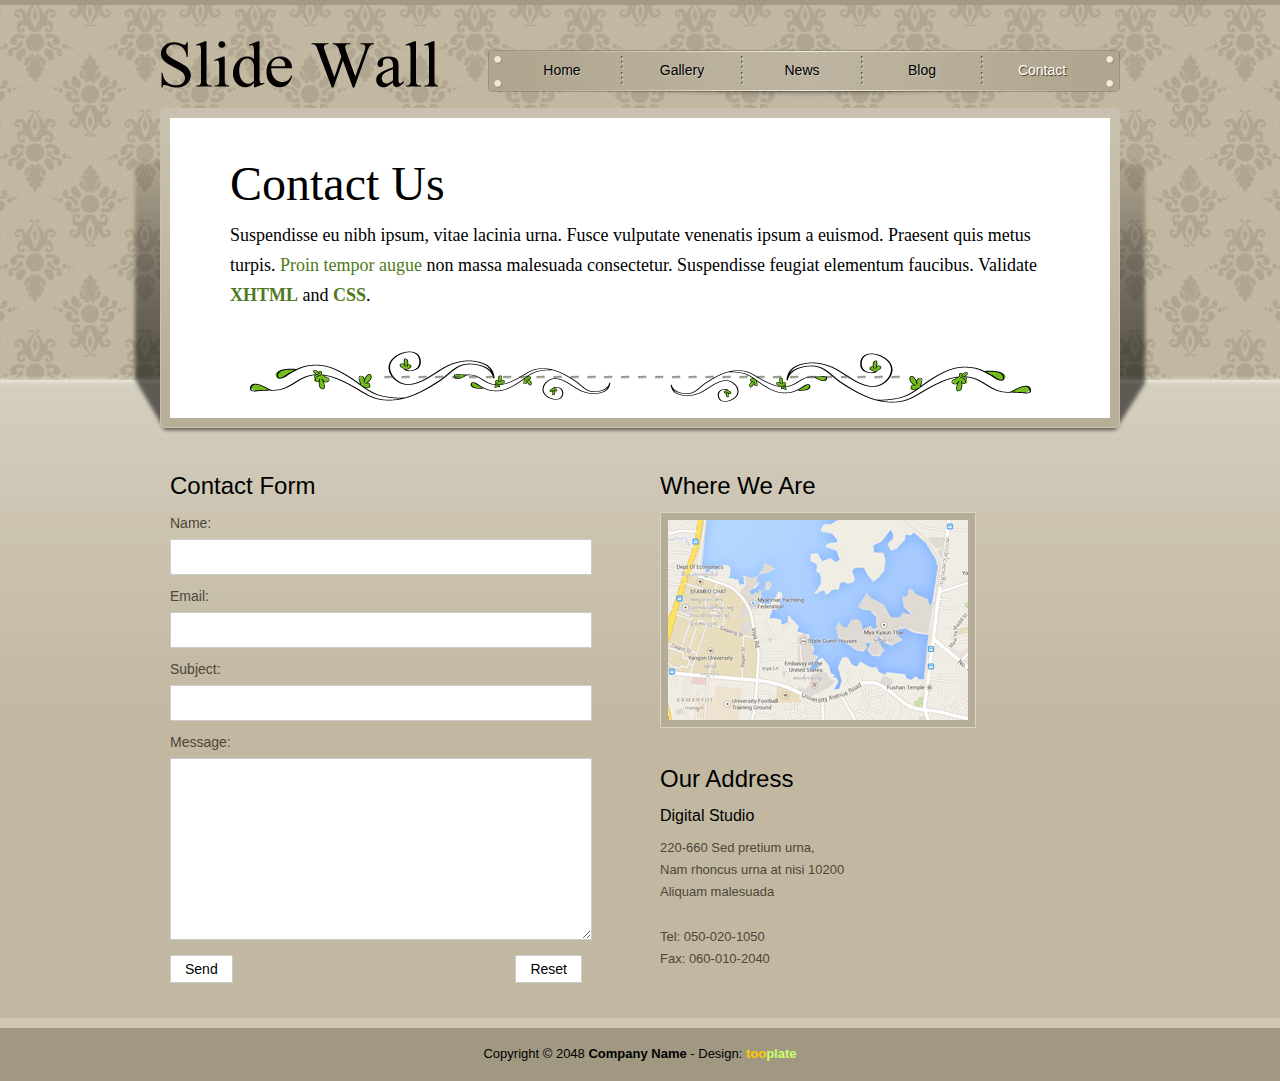
==== contact.html @ 80e1affe "deploy" ====
<!DOCTYPE html PUBLIC "-//W3C//DTD XHTML 1.0 Transitional//EN" "http://www.w3.org/TR/xhtml1/DTD/xhtml1-transitional.dtd">
<html xmlns="http://www.w3.org/1999/xhtml">
<head>
<meta http-equiv="Content-Type" content="text/html; charset=utf-8" />
<title>Slide Wall - Contact Form</title>
<meta name="keywords" content="" />
<meta name="description" content="" />
<!--
Template 2029 Slide Wall
http://www.tooplate.com/view/2029-slide-wall
-->
<link href="tooplate_style.css" rel="stylesheet" type="text/css" />

<!-- Arquivos utilizados pelo jQuery lightBox plugin -->
<script type="text/javascript" src="js/jquery.js"></script>
<script type="text/javascript" src="js/jquery.lightbox-0.5.js"></script>
<link rel="stylesheet" type="text/css" href="css/jquery.lightbox-0.5.css" media="screen" />
<!-- / fim dos arquivos utilizados pelo jQuery lightBox plugin -->

<!-- Ativando o jQuery lightBox plugin -->
<script type="text/javascript">
$(function() {
    $('#map a').lightBox();
});
</script>

</head>
<body>

<div id="tooplate_header">
    <div id="site_title"><h1><a href="#">Slide Wall</a></h1></div>
    
    <div id="tooplate_menu">
        <ul>
            <li><a href="index.html">Home</a></li>
            <li><a href="gallery.html">Gallery</a></li>
            <li><a href="news.html">News</a></li>
            <li><a href="blog.html">Blog</a></li>
            <li><a href="contact.html" class="last current">Contact</a></li>
        </ul>    	
    </div> <!-- end of tooplate_menu -->
    <div class="cleaner"></div>
</div>

<div id="tooplate_middle_subpage">
    <h2>Contact Us</h2>
    <p>Suspendisse eu nibh ipsum, vitae lacinia urna. Fusce vulputate venenatis ipsum a euismod. Praesent quis metus turpis. <a href="#">Proin tempor augue</a> non massa malesuada consectetur. Suspendisse feugiat elementum faucibus. Validate <a href="http://validator.w3.org/check?uri=referer" rel="nofollow"><strong>XHTML</strong></a> and <a href="http://jigsaw.w3.org/css-validator/check/referer" rel="nofollow"><strong>CSS</strong></a>.</p>
</div>
    
    
     
<div id="tooplate_main">
    
     <div class="col_w960 col_w960_last">
            <div class="col_w450 float_l">
           	  	
              	<div id="cp_contact_form">
				<h3>Contact Form</h3>
               		<form method="post" name="contact" action="#"> 
	
					  	<label for="fullname">Name:</label> 
                      	<input name="fullname" type="text" class="required input_field" id="fullname" maxlength="40" /> 
				    	<div class="cleaner h10"></div> 
	
						<label for="email">Email:</label> 
                        <input name="email" type="text" class="validate-email required input_field" id="email" maxlength="40" /> 
					  	<div class="cleaner h10"></div> 
	
						<label for="subject">Subject:</label> 
                        <input name="subject" type="text" class="validate-subject required input_field" id="subject" maxlength="60"/> 
						<div class="cleaner h10"></div> 
	
					  	<label for="message">Message:</label> 
                        <textarea id="message" name="message" rows="0" cols="0" class="required"></textarea> 
					  	<div class="cleaner h10"></div>                
	
						<input type="submit" value="Send" id="submit" name="submit" class="submit_btn float_l" /> 
						<input type="reset" value="Reset" id="reset" name="reset" class="submit_btn float_r" /> 
	
					</form> 
    
                </div>
               
            </div>
            
            <div class="col_w450 float_r" id="map">
            	<h3>Where We Are</h3>
<a href="images/map_big.jpg" title="Digital Studio, Yangon, Myanmar">
                    <img src="images/map_thumb.jpg" alt="Location" />
                </a>

				<div class="cleaner h30"></div>
                                
                <h3>Our Address</h3>
                <h5>Digital Studio</h5>
                220-660 Sed pretium urna,<br />
                Nam rhoncus urna at nisi 10200<br />
                Aliquam malesuada<br /><br />
                
				Tel: 050-020-1050<br />
				Fax: 060-010-2040<br /> 
            </div>
            
            <div class="cleaner"></div>
		</div>
    <div class="cleaner"></div>
</div> <!-- end of main -->
        
<div id="tooplate_footer_wrapper">
	<div id="tooplate_footer">
    	
        Copyright © 2048 <a href="#">Company Name</a> - Design: <b><a href="http://www.tooplate.com"><span class="orange">too</span><span class="green">plate</span></a></b>

    
    </div> <!-- end of footer wrapper -->
</div> <!-- end of footer -->

</body>
</html>
---- tooplate_style.css ----
/*
Template 2029 Slide Wall
http://www.tooplate.com/view/2029-slide-wall
*/

body {
	margin: 0px;
	padding: 0px;
	color: #4d4638;
	font-family: Tahoma, Geneva, sans-serif;
	font-size: 13px;
	line-height: 1.7em; 
	background: url(images/tooplate_body.jpg);
	background-color: #c2b8a1;
	background-repeat: repeat-x;
	background-position: top	
}

a, a:link, a:visited { color: #000; font-weight: bold; text-decoration: none; }
a:hover { text-decoration: underline; }

.orange {
	color: #FC0;
}

.green {
	color: #CF6;
}

p { margin: 0 0 10px 0; padding: 0; }
img { border: none; }
em { color: #000; font-weight: bold; font-style: normal }

h1, h2, h3, h4, h5, h6 { color: #000; font-weight: normal; }
h1 { font-size: 34px; margin: 0 0 20px 0; padding: 5px 0 }
h2 { font-size: 28px; margin: 0 0 20px 0; padding: 5px 0; }
h3 { font-size: 24px; margin: 0 0 15px; padding: 0; }
h4 { font-size: 18px; margin: 0 0 15px; padding: 0; }
h5 { font-size: 16px; margin: 0 0 10px; padding: 0;  }
h6 { font-size: 14px; margin: 0 0 5px; padding: 0; }

.cleaner { clear: both }
.h10 { height: 10px }
.h20 { height: 20px }
.h30 { height: 30px }
.h40 { height: 40px }
.h50 { height: 50px }
.h60 { height: 60px }

a.more { 
	clear: both; 
	display: block; 
	width: 87px; 
	height: 31px; 
	padding-right: 15px; 
	line-height: 30px; 
	text-align: center; 
	color: #000; 
	font-weight: bold; 
	background: url(images/tooplate_btn.png); 
}

a.more:hover { 
	text-decoration: none; 
	color: #960; 
}

.float_l { float: left }
.float_r { float: right }

.tooplate_margin { margin: 10px; }

.image_wrapper { 
	display: inline-block; 
	border: 1px solid #cac2b1; 
	background: #b5ac98; 
	padding: 4px; 
	margin-bottom: 5px; 
}

.image_fl { 
	float: left; 
	margin: 3px 15px 0 0; 
}

.image_fr { 
	float: right; 
	margin: 3px 0 0 15px; 
}

.tooplate_list { 
	margin: 20px 0 20px 20px; 
	padding: 0; 
	list-style: none; 
}

.tooplate_list li { 
	color:#000; 
	margin: 0 0 5px 0; 
	padding: 0 0 0 25px; 
	background: url(images/tooplate_list.png) no-repeat scroll 0 5px;  
}

.tooplate_list li a { 
	color: #000; 
	font-weight: normal; 
}

.tooplate_list li a:hover { 
	text-decoration: underline; 
}

#tooplate_header {
	width: 960px;
	padding: 10px 0;
	margin: 0 auto;
}

#site_title { 
	float: left; 
}

#site_title h1 { 
	margin: 30px 0 0 0; 
	padding: 0; 
}

#site_title h1 a { 
	display: block; 
	width: 278px; 
	height: 50px; 
	color: #fff; 
	text-indent: -10000px; 
	background: url(images/tooplate_logo.png) no-repeat; 
}

/* menu */
#tooplate_menu {
	float: right;
	width: 632px;
	height: 48px;
	margin-top: 40px;
	background: url(images/tooplate_menu.png)
}

#tooplate_menu ul {
	width: 600px;
	margin: 0 auto;
	padding: 0;
	list-style: none;
}

#tooplate_menu ul li {
	float: left;
	display: block;
	padding: 0;
	margin: 0;
	display: inline;
	text-align: center;
}

#tooplate_menu ul li a {
	display: block;
	width: 116px;
	padding: 9px 4px 9px 0;
	margin: 0;
	font-size: 14px;
	text-align: center;
	text-decoration: none;
	color: #000000;	
	text-shadow: 1px 1px 1px #cec8ba;
	font-weight: normal;
	outline: none;
	border: none;
 	background: url(images/tooplate_menu_divider.png) center right no-repeat
}

#tooplate_menu ul li a:hover, #tooplate_menu ul li .current { 
	color: #fff; 
	text-shadow: 1px 1px 1px #3d3728;  
}

#tooplate_menu ul .last { 
	background: none; 
}

#search_box { 
	float: right; 
	margin: 12px 0 0 0; 
	width: 170px; 
	height: 27px; 
	background: url(images/tooplate_search.png) no-repeat; 
}

#search_box form { 
	clear: both; 
	width: 170px; 
	height: 26px; 
	padding: 0; 
	margin: 0; 
} 

#searchfield { 
	float: left; 
	display: block; 
	height: 16px; 
	width: 130px; 
	padding: 5px; 
	font-size: 12px; 
	color: #ccc; 
	line-height: 0; 
	background: none; 
	border: none; 
} 

#searchbutton { 
	float: right; 
	display: block; 
	height: 26px; 
	width: 30px; 
	padding: 0; 
	margin: 0; 
	cursor: pointer;
	background: none; 
	border: none; 
}

/* end of menu */

/* slider */

#tooplate_middle { 
	clear: both;
	width: 940px;
	height: 307px;
	padding: 10px 40px;
	margin: 0 auto;
	background: url(images/tooplate_middle_home.png) no-repeat
}

#tooplate_middle_subpage { 
	clear: both;
	width: 820px;
	height: 207px;
	padding: 60px 100px;
	margin: 0 auto;
	font-family: Georgia, "Times New Roman", Times, serif;
	background: url(images/tooplate_middle_subpage.png) no-repeat;
}

#tooplate_middle_subpage h2 { 
	font-size: 48px; 
	color: #000; 
}

#tooplate_middle_subpage p { 
	font-size: 18px; 
	color: #000; 
	line-height: 30px; 
}

#tooplate_middle_subpage a { 
	color: #507921; 
	font-weight: normal; 
}

#slider {
	float: right;
	width: 940px;
	height: 300px; 
	overflow: hidden;
}

/* end of slider */

#tooplate_main {
	clear: both;
	width: 960px;
	padding: 30px 0;
	margin: 0 auto;
}

.col_w960 { width: 960px; margin-bottom: 40px }
.col_w600 { width: 600px }
.col_w450 { width: 450px }
.col_w300 { width: 300px }
.col_allw300 { width: 300px; float: left; margin-right: 30px }
.col_last { margin: 0 }
.col_w960_last { margin: 0; background: none; }
.col_last { margin: 0; }

.wwd_box { clear: both; margin-top: 20px; margin-bottom: 40px }
.wwd_box img { float: left; width: 80px; margin-right: 30px }
.wwd_box h3 { font-size: 16px; margin-bottom: 0 }
.wwd_box h3 a { color: #507921; font-size: 16px; font-weight: normal }
.wwd_box p { margin-bottom: 30px; }

.lp_box { float: left; width: 300px; margin-right: 30px }
.lp_box h6 { font-weight: bold; color: #507921 }
.lp_box_last { margin: 0 }
.lp_box img { border: 1px solid #CCC; padding: 4px }

#cp_contact_form { 
	margin: 10px;
	padding: 0; 
	width: 412px; 
}

#cp_contact_form form { 
	margin: 0px; 
	padding: 0px; 
}

#cp_contact_form form .input_field { 
	width: 400px; 
	padding: 10px;
	border: 1px solid #ccc;  
	background: #fff;
	color: #333;  
	font-family: Verdana,Geneva,sans-serif;
    font-size: 12px;
	margin-top: 5px;
}

#cp_contact_form form label { 
	display: block; 
	width: 100px; 
	margin-right: 10px; 
	font-size: 14px; 
}

#cp_contact_form form textarea { 
	width: 400px; 
	height: 160px; 
	padding: 10px; 
	border: 1px solid #ccc;  
	background: #fff;
	color: #333;
	font-family: Verdana,Geneva,sans-serif;
	font-size: 12px;
	margin-top: 5px;
}

#cp_contact_form form .submit_btn { 
	margin: 5px 0px;
	padding: 5px 14px; 
	text-decoration: none; 
	border: 1px solid #ccc;  
	background: #fff;
	font-size: 14px;  
}

#map {
	margin: 10px;
}

#map img { 
	width: 300px; 
	height: 200px; 
	border: 1px solid #d9d3c5; 
	background: #b5ac98; 
	padding: 7px; 
	margin-bottom: 10px; 
}

.news_box { 
	clear: both; 
	margin-bottom: 30px; 
	padding-bottom: 30px; 
	border-bottom: 1px dashed #333; 
}

.news_box h2 { 
	font-size: 20px; 
	margin-bottom: 0; 
}

.news_box p.date { 
	color: #000; 
}

.news_box img { 
	float: left; 
	padding: 4px; 
	border: 1px solid #000; 
	margin-right: 30px; 
}

.news_box a.more { 
	clear:none; 
	float: right; 
}

.sb_lp_box { 
	clear: both; 
	margin-bottom: 20px; 
}

.sb_lp_box img { 
	border: 1px solid #cac2b1; 
	background: #b5ac98; 
	padding: 8px; 
	margin-bottom: 10px; 
}

.post_box { 
	clear: both; 
	margin-bottom: 30px; 
}

.post_box h2 { 
	font-size: 20px; 
	margin-bottom: 10px; 
}

.post_box p.post_meta { 
	margin-bottom: 0; 
}

.post_box p span.cat a { 
	color: #507921; 
	font-weight: 400; 
}

.post_box img { 
	width: 550px; 
	height: 160px; 
	border: 1px solid #cac2b1; 
	background: #b5ac98; 
	padding: 8px; 
	margin-bottom: 10px; 
}

.post_box a.more { 
	float: left; 
}

.lbe_box { 
	clear: both; 
	margin-bottom: 20px; 
}

.lbe_box h3 { 
	font-size: 16px; 
	margin-bottom: 0; 
}

.lbe_box h3 a { 
	color: #507921; 
	font-size: 16px; 
	font-weight: normal; 
}

.lbe_box h3 a span { 
	font-size: 12px; 
	color: #507921; 
}

.lbe_box p { 
	margin-bottom: 0; 
}

.lbe_box p.date { 
	font-size: 10px; 
	font-weight: 700; 
	color: #507921; 
}

#gallery { 
	margin: 0; 
	padding: 0; 
}

#gallery ul { 
	margin: 0; 
	padding: 0;
}

#gallery ul li { 
	display: block; 
	float: left; 
	width: 281px; 
	margin: 0 30px 30px 0; 
	padding: 8px; 
	border: 1px solid #d0c9b8; 
	background: #b6ac97; 
}

#gallery ul .third { 
	margin: 0 0 30px 0; 
}

#gallery ul li a img { 
	border: 1px solid #ccc; 
	margin-bottom: 5px; 
}

#tooplate_footer_wrapper {
	clear: both;
	width: 100%;
	background: #a19882;
	border-top: 10px solid #d0c8b4;
}

#tooplate_footer {
	width: 960px;
	margin: 0 auto;
	padding: 15px 0;
	text-align: center;
	color: #000;
	background:  url(images/tooplate_footer.jpg) top center no-repeat
}

#tooplate_cr a { 
	color: #5fa008; 
	font-weight: normal; 
}
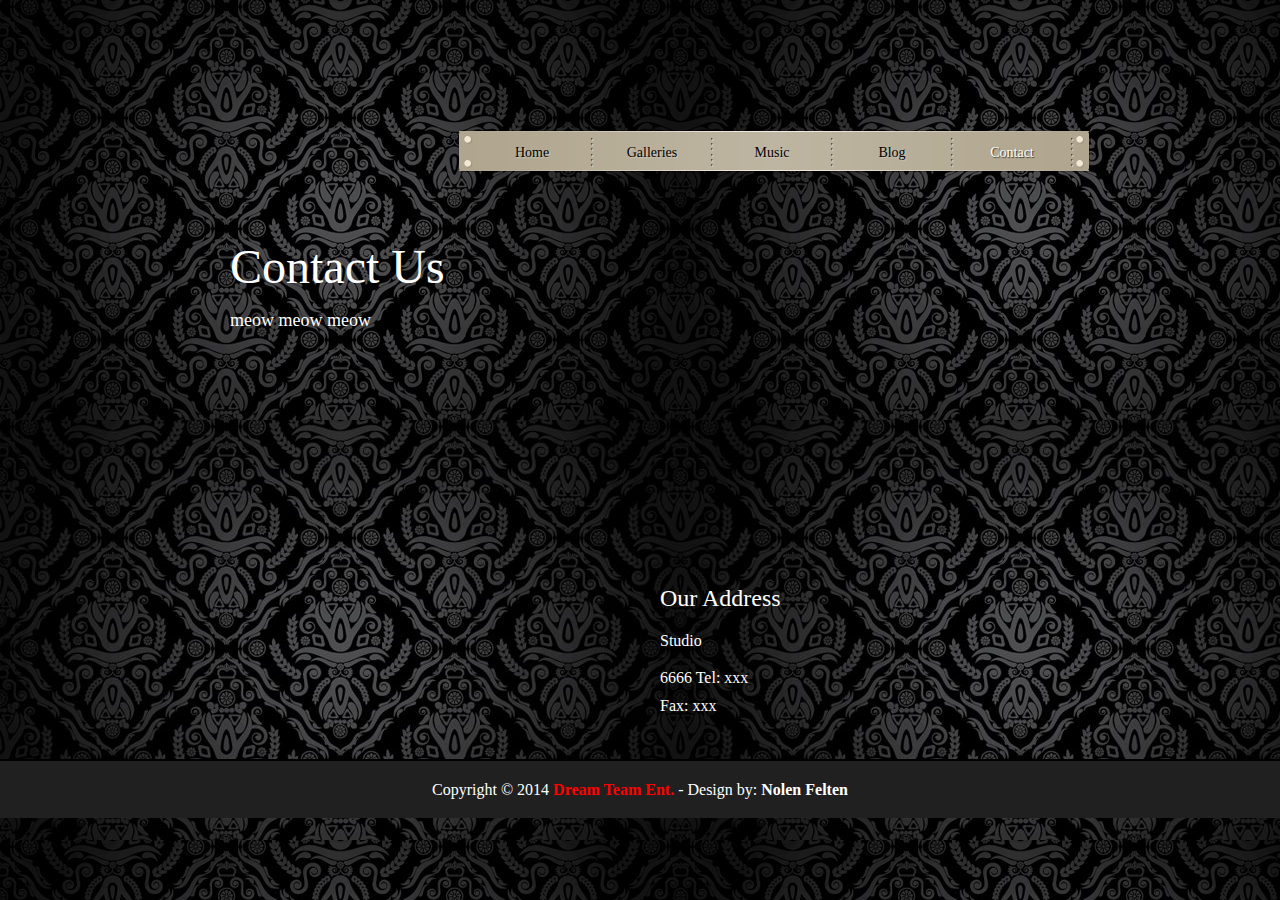
==== commit 02854bc8: "ready to be presented" ====
--- a/contact.html
+++ b/contact.html
@@ -2,22 +2,17 @@
 <html xmlns="http://www.w3.org/1999/xhtml">
 <head>
 <meta http-equiv="Content-Type" content="text/html; charset=utf-8" />
-<title>Slide Wall - Contact Form</title>
-<meta name="keywords" content="" />
-<meta name="description" content="" />
-<!--
-Template 2029 Slide Wall
-http://www.tooplate.com/view/2029-slide-wall
--->
+<title>Dream Team Ent.</title>
+<meta name="keywords" content="Dream Team SF, bringing quality underground entertainment to another level." />
+<meta name="description" content="Dream Team SF, bringing quality underground entertainment to another level." />
+
 <link href="tooplate_style.css" rel="stylesheet" type="text/css" />
 
-<!-- Arquivos utilizados pelo jQuery lightBox plugin -->
+
 <script type="text/javascript" src="js/jquery.js"></script>
 <script type="text/javascript" src="js/jquery.lightbox-0.5.js"></script>
 <link rel="stylesheet" type="text/css" href="css/jquery.lightbox-0.5.css" media="screen" />
-<!-- / fim dos arquivos utilizados pelo jQuery lightBox plugin -->
 
-<!-- Ativando o jQuery lightBox plugin -->
 <script type="text/javascript">
 $(function() {
     $('#map a').lightBox();
@@ -28,15 +23,15 @@
 <body>
 
 <div id="tooplate_header">
-    <div id="site_title"><h1><a href="#">Slide Wall</a></h1></div>
+    <div id="site_title"><h1><a href="http://dreamteament.github.io">Dream Team Ent.</a></h1></div>
     
     <div id="tooplate_menu">
         <ul>
             <li><a href="index.html">Home</a></li>
-            <li><a href="gallery.html">Gallery</a></li>
-            <li><a href="news.html">News</a></li>
-            <li><a href="blog.html">Blog</a></li>
-            <li><a href="contact.html" class="last current">Contact</a></li>
+            <li><a href="gallery.html">Galleries</a></li>
+            <li><a href="news.html">Music</a></li>
+            <li><a href="http://dreamteambayarea.tumblr.com/">Blog</a></li>
+            <li><a href="contact.html" class="current">Contact</a></li>
         </ul>    	
     </div> <!-- end of tooplate_menu -->
     <div class="cleaner"></div>
@@ -44,7 +39,7 @@
 
 <div id="tooplate_middle_subpage">
     <h2>Contact Us</h2>
-    <p>Suspendisse eu nibh ipsum, vitae lacinia urna. Fusce vulputate venenatis ipsum a euismod. Praesent quis metus turpis. <a href="#">Proin tempor augue</a> non massa malesuada consectetur. Suspendisse feugiat elementum faucibus. Validate <a href="http://validator.w3.org/check?uri=referer" rel="nofollow"><strong>XHTML</strong></a> and <a href="http://jigsaw.w3.org/css-validator/check/referer" rel="nofollow"><strong>CSS</strong></a>.</p>
+    <p>meow meow meow</p>
 </div>
     
     
@@ -54,51 +49,20 @@
      <div class="col_w960 col_w960_last">
             <div class="col_w450 float_l">
            	  	
-              	<div id="cp_contact_form">
-				<h3>Contact Form</h3>
-               		<form method="post" name="contact" action="#"> 
-	
-					  	<label for="fullname">Name:</label> 
-                      	<input name="fullname" type="text" class="required input_field" id="fullname" maxlength="40" /> 
-				    	<div class="cleaner h10"></div> 
-	
-						<label for="email">Email:</label> 
-                        <input name="email" type="text" class="validate-email required input_field" id="email" maxlength="40" /> 
-					  	<div class="cleaner h10"></div> 
-	
-						<label for="subject">Subject:</label> 
-                        <input name="subject" type="text" class="validate-subject required input_field" id="subject" maxlength="60"/> 
-						<div class="cleaner h10"></div> 
-	
-					  	<label for="message">Message:</label> 
-                        <textarea id="message" name="message" rows="0" cols="0" class="required"></textarea> 
-					  	<div class="cleaner h10"></div>                
-	
-						<input type="submit" value="Send" id="submit" name="submit" class="submit_btn float_l" /> 
-						<input type="reset" value="Reset" id="reset" name="reset" class="submit_btn float_r" /> 
-	
-					</form> 
-    
-                </div>
+              	
                
             </div>
             
             <div class="col_w450 float_r" id="map">
-            	<h3>Where We Are</h3>
-<a href="images/map_big.jpg" title="Digital Studio, Yangon, Myanmar">
-                    <img src="images/map_thumb.jpg" alt="Location" />
-                </a>
-
+            	
 				<div class="cleaner h30"></div>
                                 
                 <h3>Our Address</h3>
-                <h5>Digital Studio</h5>
-                220-660 Sed pretium urna,<br />
-                Nam rhoncus urna at nisi 10200<br />
-                Aliquam malesuada<br /><br />
+                <h5>Studio</h5>
+                6666
                 
-				Tel: 050-020-1050<br />
-				Fax: 060-010-2040<br /> 
+				Tel: xxx<br />
+				Fax: xxx<br /> 
             </div>
             
             <div class="cleaner"></div>
@@ -109,11 +73,12 @@
 <div id="tooplate_footer_wrapper">
 	<div id="tooplate_footer">
     	
-        Copyright © 2048 <a href="#">Company Name</a> - Design: <b><a href="http://www.tooplate.com"><span class="orange">too</span><span class="green">plate</span></a></b>
+        Copyright © 2014 <a href="#">Dream Team Ent.</a> - Design by: <b><a href="http://nolenfelten.com"><span class="orange">Nolen Felten</span></a></b>
 
     
     </div> <!-- end of footer wrapper -->
 </div> <!-- end of footer -->
 
+
 </body>
 </html>--- a/tooplate_style.css
+++ b/tooplate_style.css
@@ -1,37 +1,45 @@
-/*
-Template 2029 Slide Wall
-http://www.tooplate.com/view/2029-slide-wall
-*/
-
 body {
 	margin: 0px;
 	padding: 0px;
-	color: #4d4638;
-	font-family: Tahoma, Geneva, sans-serif;
-	font-size: 13px;
+	color: #FFFFFF;
+	font-family: 'Lobster', cursive;
+	font-size: 16px;
 	line-height: 1.7em; 
 	background: url(images/tooplate_body.jpg);
-	background-color: #c2b8a1;
-	background-repeat: repeat-x;
-	background-position: top	
-}
-
-a, a:link, a:visited { color: #000; font-weight: bold; text-decoration: none; }
-a:hover { text-decoration: underline; }
+	background-color: #696969;
+	background-repeat: repeat;	
+}
+
+a, a:link, a:visited { 
+color: red; font-weight: bold; text-decoration: none; 
+}
+
+a:hover { 
+text-decoration: underline; 
+}
 
 .orange {
-	color: #FC0;
-}
-
-.green {
-	color: #CF6;
-}
-
-p { margin: 0 0 10px 0; padding: 0; }
-img { border: none; }
-em { color: #000; font-weight: bold; font-style: normal }
-
-h1, h2, h3, h4, h5, h6 { color: #000; font-weight: normal; }
+	color: #FFFFFF;
+}
+
+
+
+p { 
+margin: 0 0 10px 0; 
+padding: 0; 
+}
+
+img {
+ border: none; 
+ }
+
+ em {
+ color: #FFFFFF; 
+ font-weight: bold; 
+ font-style: normal 
+ }
+
+h1, h2, h3, h4, h5, h6 { color: #FFFFFF; font-weight: normal; }
 h1 { font-size: 34px; margin: 0 0 20px 0; padding: 5px 0 }
 h2 { font-size: 28px; margin: 0 0 20px 0; padding: 5px 0; }
 h3 { font-size: 24px; margin: 0 0 15px; padding: 0; }
@@ -72,9 +80,9 @@
 
 .image_wrapper { 
 	display: inline-block; 
-	border: 1px solid #cac2b1; 
-	background: #b5ac98; 
-	padding: 4px; 
+	border: 1px solid #757575; 
+	background: #000000; 
+	padding: 0px; 
 	margin-bottom: 5px; 
 }
 
@@ -111,7 +119,7 @@
 }
 
 #tooplate_header {
-	width: 960px;
+	width: 900px;
 	padding: 10px 0;
 	margin: 0 auto;
 }
@@ -235,7 +243,6 @@
 	height: 307px;
 	padding: 10px 40px;
 	margin: 0 auto;
-	background: url(images/tooplate_middle_home.png) no-repeat
 }
 
 #tooplate_middle_subpage { 
@@ -244,23 +251,22 @@
 	height: 207px;
 	padding: 60px 100px;
 	margin: 0 auto;
-	font-family: Georgia, "Times New Roman", Times, serif;
-	background: url(images/tooplate_middle_subpage.png) no-repeat;
+	font-family: 'Lobster', cursive;
 }
 
 #tooplate_middle_subpage h2 { 
 	font-size: 48px; 
-	color: #000; 
+	color: #fff; 
 }
 
 #tooplate_middle_subpage p { 
 	font-size: 18px; 
-	color: #000; 
+	color: #fff; 
 	line-height: 30px; 
 }
 
 #tooplate_middle_subpage a { 
-	color: #507921; 
+	color: #fff; 
 	font-weight: normal; 
 }
 
@@ -292,7 +298,7 @@
 .wwd_box { clear: both; margin-top: 20px; margin-bottom: 40px }
 .wwd_box img { float: left; width: 80px; margin-right: 30px }
 .wwd_box h3 { font-size: 16px; margin-bottom: 0 }
-.wwd_box h3 a { color: #507921; font-size: 16px; font-weight: normal }
+.wwd_box h3 a { color: red; font-size: 16px; font-weight: normal }
 .wwd_box p { margin-bottom: 30px; }
 
 .lp_box { float: left; width: 300px; margin-right: 30px }
@@ -316,7 +322,7 @@
 	padding: 10px;
 	border: 1px solid #ccc;  
 	background: #fff;
-	color: #333;  
+	color: #fff;  
 	font-family: Verdana,Geneva,sans-serif;
     font-size: 12px;
 	margin-top: 5px;
@@ -335,7 +341,7 @@
 	padding: 10px; 
 	border: 1px solid #ccc;  
 	background: #fff;
-	color: #333;
+	color: #fff;
 	font-family: Verdana,Geneva,sans-serif;
 	font-size: 12px;
 	margin-top: 5px;
@@ -498,8 +504,8 @@
 #tooplate_footer_wrapper {
 	clear: both;
 	width: 100%;
-	background: #a19882;
-	border-top: 10px solid #d0c8b4;
+	background: #202020;
+	border-top: 2px solid black;
 }
 
 #tooplate_footer {
@@ -507,11 +513,8 @@
 	margin: 0 auto;
 	padding: 15px 0;
 	text-align: center;
-	color: #000;
-	background:  url(images/tooplate_footer.jpg) top center no-repeat
 }
 
 #tooplate_cr a { 
-	color: #5fa008; 
 	font-weight: normal; 
 }